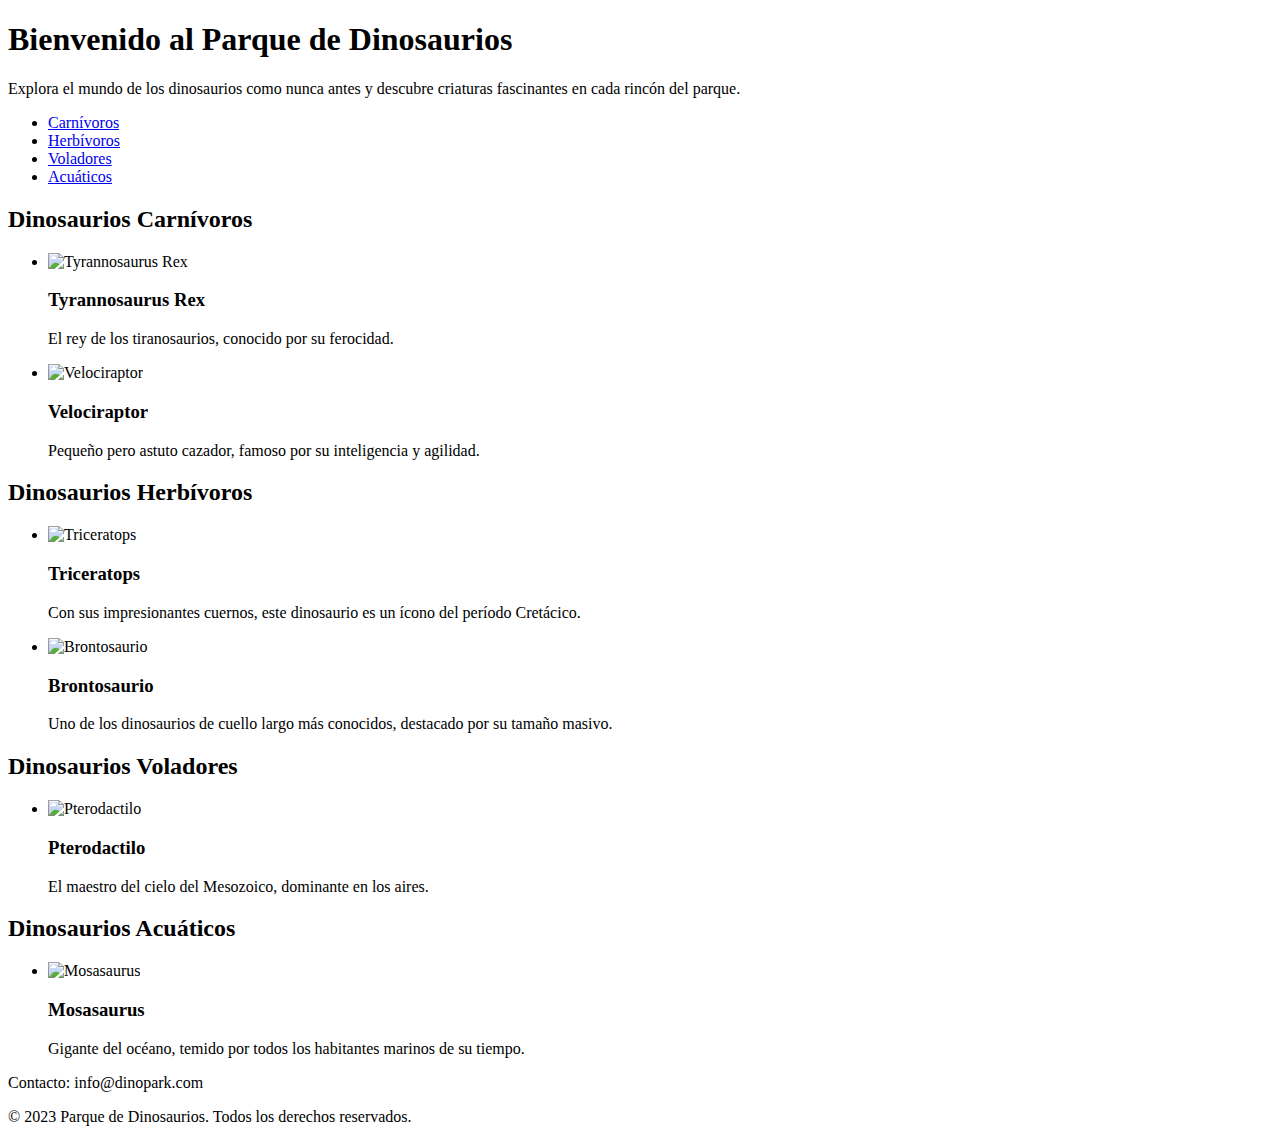
==== root/html/dinopark.html @ 7bae16a8 "the main page and the starwars's page was done. Need to do dinopark's page" ====
<!DOCTYPE html>
<html lang="es">
<head>
    <meta charset="UTF-8">
    <title>Parque de Dinosaurios</title>
    <link rel="stylesheet" href="styles.css">
</head>
<body>
    <header>
        <h1>Bienvenido al Parque de Dinosaurios</h1>
        <p>Explora el mundo de los dinosaurios como nunca antes y descubre criaturas fascinantes en cada rincón del parque.</p>
    </header>
    <nav>
        <ul>
            <li><a href="#carnivoros">Carnívoros</a></li>
            <li><a href="#herbivoros">Herbívoros</a></li>
            <li><a href="#voladores">Voladores</a></li>
            <li><a href="#acuaticos">Acuáticos</a></li>
        </ul>
    </nav>
    <section id="carnivoros" class="dinosaur-section">
        <h2>Dinosaurios Carnívoros</h2>
        <ul>
            <li class="carnivoros">
                <img src="images/trex.jpg" alt="Tyrannosaurus Rex">
                <h3>Tyrannosaurus Rex</h3>
                <p>El rey de los tiranosaurios, conocido por su ferocidad.</p>
            </li>
            <li class="carnivoros">
                <img src="images/velociraptor.jpg" alt="Velociraptor">
                <h3>Velociraptor</h3>
                <p>Pequeño pero astuto cazador, famoso por su inteligencia y agilidad.</p>
            </li>
        </ul>
    </section>
    <section id="herbivoros" class="dinosaur-section">
        <h2>Dinosaurios Herbívoros</h2>
        <ul>
            <li class="herbivoros">
                <img src="images/triceratops.jpg" alt="Triceratops">
                <h3>Triceratops</h3>
                <p>Con sus impresionantes cuernos, este dinosaurio es un ícono del período Cretácico.</p>
            </li>
            <li class="herbivoros">
                <img src="images/brontosaurio.jpg" alt="Brontosaurio">
                <h3>Brontosaurio</h3>
                <p>Uno de los dinosaurios de cuello largo más conocidos, destacado por su tamaño masivo.</p>
            </li>
        </ul>
    </section>
    <section id="voladores" class="dinosaur-section">
        <h2>Dinosaurios Voladores</h2>
        <ul>
            <li class="voladores">
                <img src="images/pterodactilo.jpg" alt="Pterodactilo">
                <h3>Pterodactilo</h3>
                <p>El maestro del cielo del Mesozoico, dominante en los aires.</p>
            </li>
        </ul>
    </section>
    <section id="acuaticos" class="dinosaur-section">
        <h2>Dinosaurios Acuáticos</h2>
        <ul>
            <li class="acuaticos">
                <img src="images/mosasaurus.jpg" alt="Mosasaurus">
                <h3>Mosasaurus</h3>
                <p>Gigante del océano, temido por todos los habitantes marinos de su tiempo.</p>
            </li>
        </ul>
    </section>
    <footer>
        <p>Contacto: info@dinopark.com</p>
        <p>&copy; 2023 Parque de Dinosaurios. Todos los derechos reservados.</p>
    </footer>
</body>
</html>
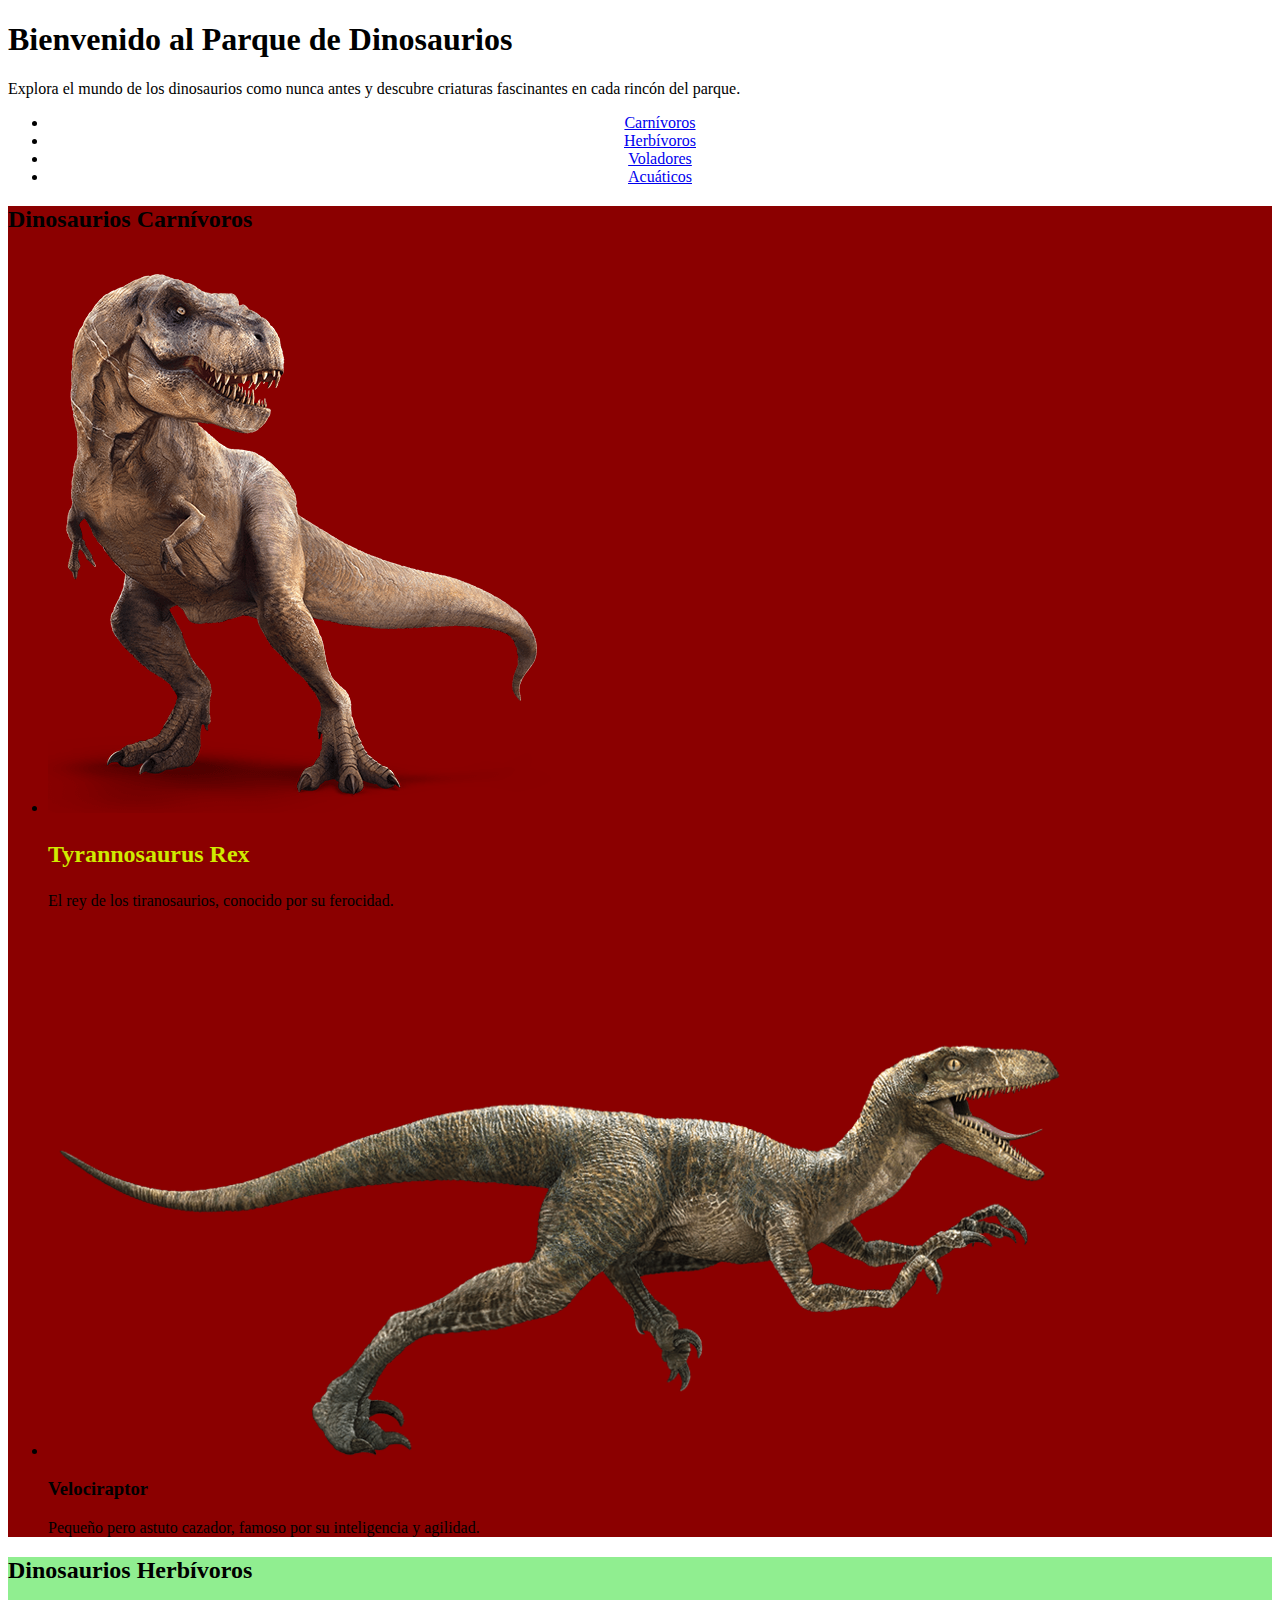
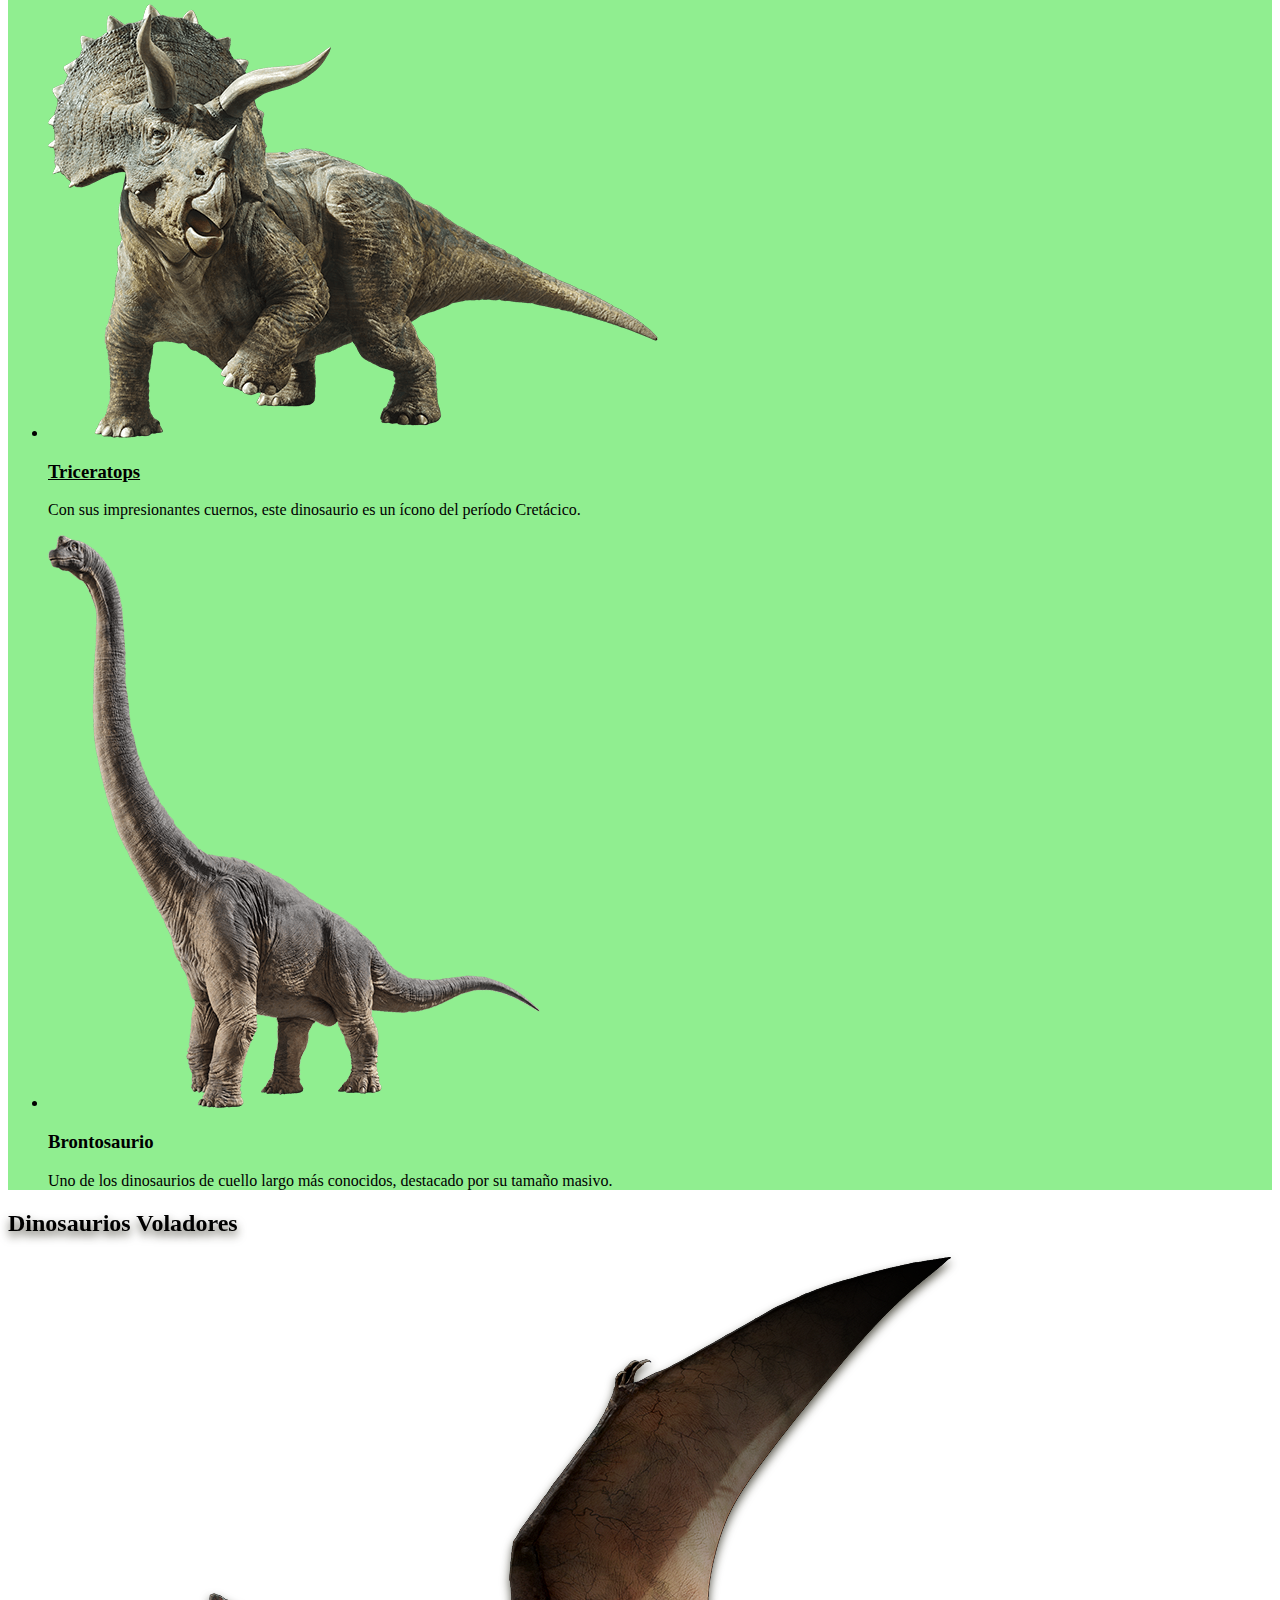
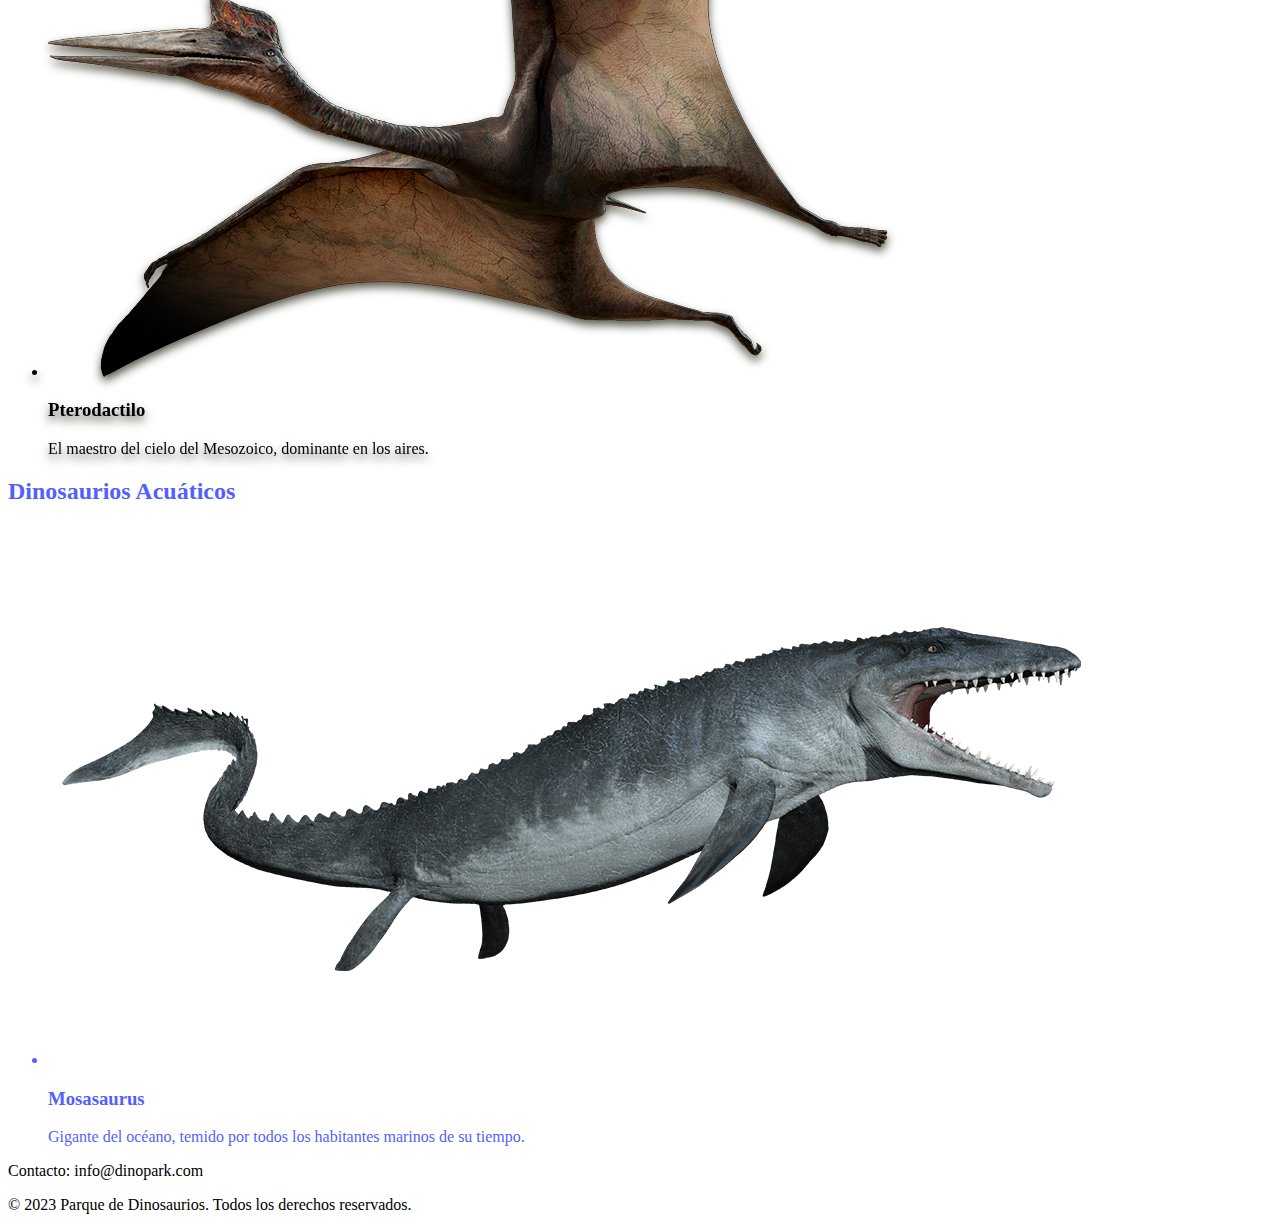
==== commit 0f009ce1: "new styles and fixed images" ====
--- a/root/html/dinopark.html
+++ b/root/html/dinopark.html
@@ -3,66 +3,67 @@
 <head>
     <meta charset="UTF-8">
     <title>Parque de Dinosaurios</title>
-    <link rel="stylesheet" href="styles.css">
+    <link rel="stylesheet" href="../css/style_dinopark.css">
 </head>
 <body>
-    <header>
-        <h1>Bienvenido al Parque de Dinosaurios</h1>
-        <p>Explora el mundo de los dinosaurios como nunca antes y descubre criaturas fascinantes en cada rincón del parque.</p>
+    <header class="header">
+        <h1 class="header_title">Bienvenido al Parque de Dinosaurios</h1>
+        <p class="header_text">Explora el mundo de los dinosaurios como nunca antes y descubre criaturas fascinantes en cada rincón del parque.</p>
+        <nav>
+            <ul class="guiasTuristicas">
+                <li><a href="#carnivoros">Carnívoros</a></li>
+                <li><a href="#herbivoros">Herbívoros</a></li>
+                <li><a href="#voladores">Voladores</a></li>
+                <li><a href="#acuaticos">Acuáticos</a></li>
+            </ul>
+        </nav>
     </header>
-    <nav>
-        <ul>
-            <li><a href="#carnivoros">Carnívoros</a></li>
-            <li><a href="#herbivoros">Herbívoros</a></li>
-            <li><a href="#voladores">Voladores</a></li>
-            <li><a href="#acuaticos">Acuáticos</a></li>
-        </ul>
-    </nav>
-    <section id="carnivoros" class="dinosaur-section">
+    
+    <section id="carnivoros" class="dinosaur-section carnivoros">
         <h2>Dinosaurios Carnívoros</h2>
         <ul>
-            <li class="carnivoros">
-                <img src="images/trex.jpg" alt="Tyrannosaurus Rex">
-                <h3>Tyrannosaurus Rex</h3>
+            <li>
+                <img src="../img/tiranosaurio.png" alt="Tyrannosaurus Rex">
+                <h3 id="tiranosaurio">Tyrannosaurus Rex</h3>
                 <p>El rey de los tiranosaurios, conocido por su ferocidad.</p>
             </li>
-            <li class="carnivoros">
-                <img src="images/velociraptor.jpg" alt="Velociraptor">
+            <li>
+                <img src="../img/velocirraptor.png" alt="Velociraptor">
                 <h3>Velociraptor</h3>
                 <p>Pequeño pero astuto cazador, famoso por su inteligencia y agilidad.</p>
             </li>
         </ul>
     </section>
-    <section id="herbivoros" class="dinosaur-section">
+    <section id="herbivoros" class="dinosaur-section herbivoros">
         <h2>Dinosaurios Herbívoros</h2>
         <ul>
-            <li class="herbivoros">
-                <img src="images/triceratops.jpg" alt="Triceratops">
-                <h3>Triceratops</h3>
+            <li>
+                <img src="../img/triseratops.png" alt="Triceratops">
+                <h3 id="triceratops">Triceratops</h3>
                 <p>Con sus impresionantes cuernos, este dinosaurio es un ícono del período Cretácico.</p>
             </li>
-            <li class="herbivoros">
-                <img src="images/brontosaurio.jpg" alt="Brontosaurio">
+            <li>
+                <img src="../img/brontosaurio.png" alt="Brontosaurio">
                 <h3>Brontosaurio</h3>
                 <p>Uno de los dinosaurios de cuello largo más conocidos, destacado por su tamaño masivo.</p>
             </li>
         </ul>
     </section>
-    <section id="voladores" class="dinosaur-section">
+    <section id="voladores" class="dinosaur-section voladores">
         <h2>Dinosaurios Voladores</h2>
         <ul>
-            <li class="voladores">
-                <img src="images/pterodactilo.jpg" alt="Pterodactilo">
+            <li>
+                <img src="../img/pterodactilo.png" alt="Pterodactilo">
                 <h3>Pterodactilo</h3>
                 <p>El maestro del cielo del Mesozoico, dominante en los aires.</p>
             </li>
         </ul>
     </section>
-    <section id="acuaticos" class="dinosaur-section">
+    <section id="acuaticos" class="dinosaur-section acuaticos">
         <h2>Dinosaurios Acuáticos</h2>
         <ul>
-            <li class="acuaticos">
-                <img src="images/mosasaurus.jpg" alt="Mosasaurus">
+            <li>
+                <img src="../img/mosasaurio.png" alt="Mosasaurus">
                 <h3>Mosasaurus</h3>
                 <p>Gigante del océano, temido por todos los habitantes marinos de su tiempo.</p>
             </li>
--- a/root/css/style_dinopark.css
+++ b/root/css/style_dinopark.css
@@ -0,0 +1,50 @@
+@import url('https://fonts.googleapis.com/css2?family=Bungee&family=Poppins:ital,wght@0,100;0,200;0,300;0,400;0,500;0,600;0,700;0,800;0,900;1,100;1,200;1,300;1,400;1,500;1,600;1,700;1,800;1,900&display=swap');
+/* --------------------------------------------- */
+/* * {
+    margin: 0;
+} */
+/* --------------------------------------------- */
+.carnivoros {
+    background-color: darkred;
+}
+
+.herbivoros {
+    background-color: lightgreen;
+}
+
+.voladores {
+    filter: drop-shadow(0 5px 5px rgba(17, 16, 0, 0.7));
+}
+
+.acuaticos {
+    font-family: cursive;
+    color: rgb(84, 95, 255);
+}
+
+.guiasTuristicas {
+    text-align: center;
+}
+
+#tiranosaurio {
+    font-size: 24px;
+    color: #D0EB00;
+}
+
+#triceratops {
+    font-weight: 900;
+    text-decoration: underline;
+}
+
+/* --------------------------------------------- */
+
+/* .header {
+    background-color: green;
+    padding: 10px;
+    margin-bottom: 20px;
+    text-align: center;
+}
+
+.header_title {
+    font-family: "Bungee", sans-serif;
+} */
+
